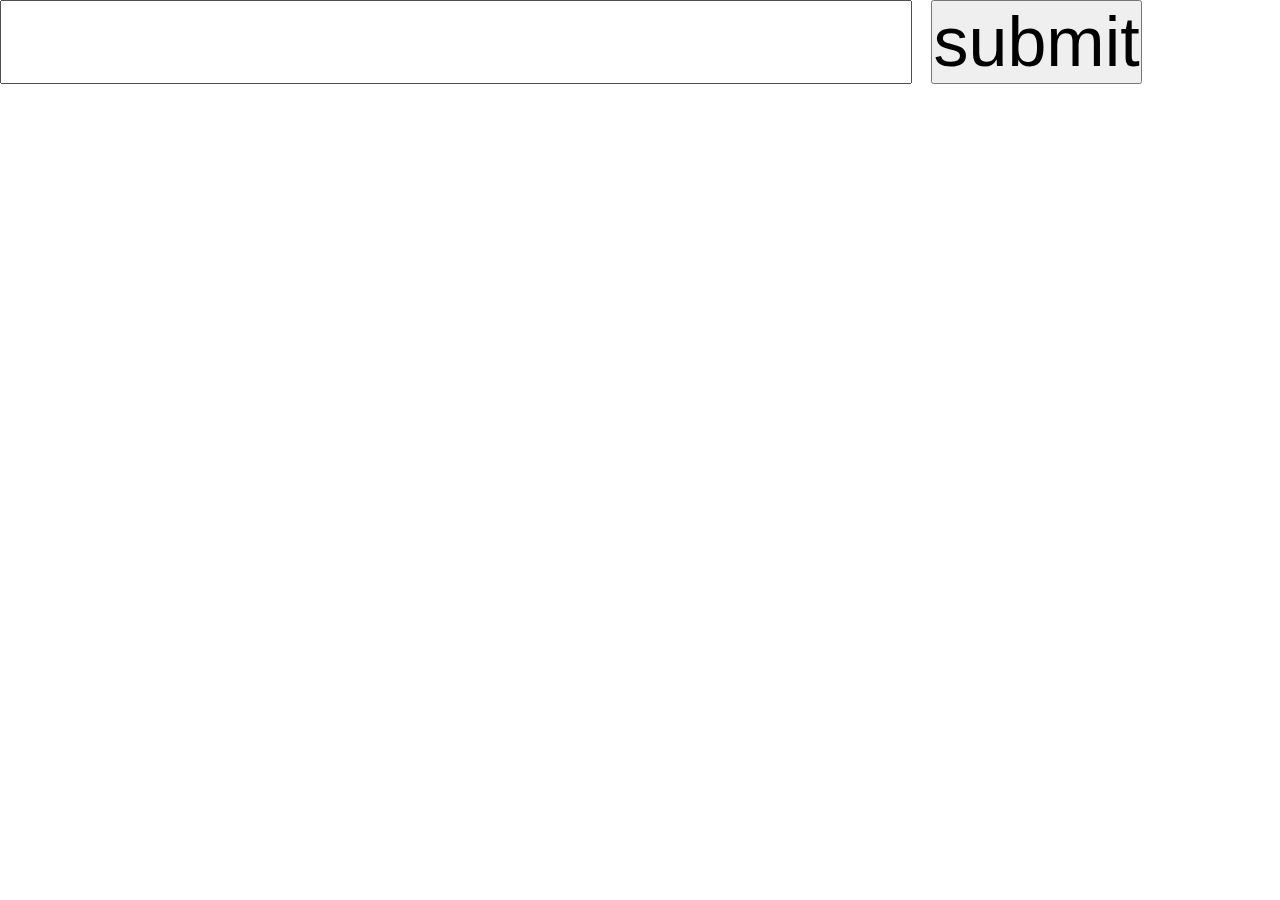
==== app/charPage/index.html @ 8d5e4f69 "Ajeitando layout" ====
<!DOCTYPE html>
<html lang="en">
<head>
    <meta charset="UTF-8">
    <meta http-equiv="X-UA-Compatible" content="IE=edge">
    <meta name="viewport" content="width=device-width, initial-scale=1.0">
    <title>Genshin Impact</title>
    <link rel="stylesheet" href="style.css">
</head>
<body>
    <input id="texto" type="text">
    <button id="botao" type="submit">submit</button>
    <img id="imagem">
    <script src="script.js"></script>
</body>
</html>
---- app/charPage/style.css ----
* {
    font-family: -apple-system, BlinkMacSystemFont, 'Segoe UI', Roboto, Oxygen, Ubuntu, Cantarell, 'Open Sans', 'Helvetica Neue', sans-serif;
    margin: 0;
    padding: 0;
    box-sizing: border-box;
    font-size: 70px;
}

html, body {
    width: 100%;
    height: 100%;
}

#imagem {
    width: 200px;
    height: auto;
}
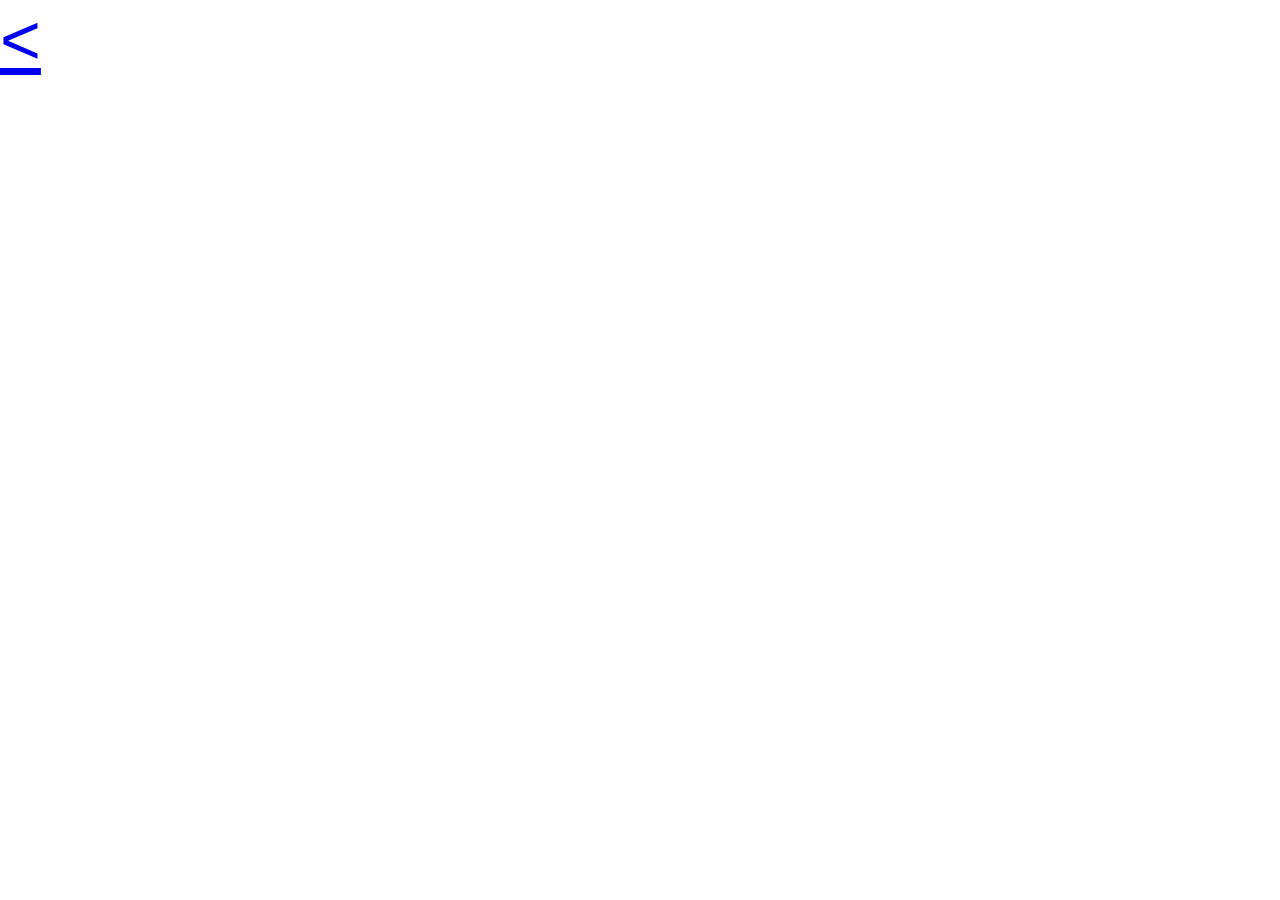
==== commit f125f330: "Progredindo com a página de personagem específico" ====
--- a/app/charPage/index.html
+++ b/app/charPage/index.html
@@ -6,11 +6,16 @@
     <meta name="viewport" content="width=device-width, initial-scale=1.0">
     <title>Genshin Impact</title>
     <link rel="stylesheet" href="style.css">
+    <script src="script.js" type="module"></script>
 </head>
 <body>
-    <input id="texto" type="text">
-    <button id="botao" type="submit">submit</button>
-    <img id="imagem">
-    <script src="script.js"></script>
+    <header>
+        <a href="../main/index.html"><</a>
+    </header>
+    <main>
+        <img id="card">
+        <h1 id="nameTitle"></h1>
+        <p id="description"></p>
+    </main>
 </body>
 </html>--- a/app/charPage/style.css
+++ b/app/charPage/style.css
@@ -11,7 +11,7 @@
     height: 100%;
 }
 
-#imagem {
+#card {
     width: 200px;
     height: auto;
 }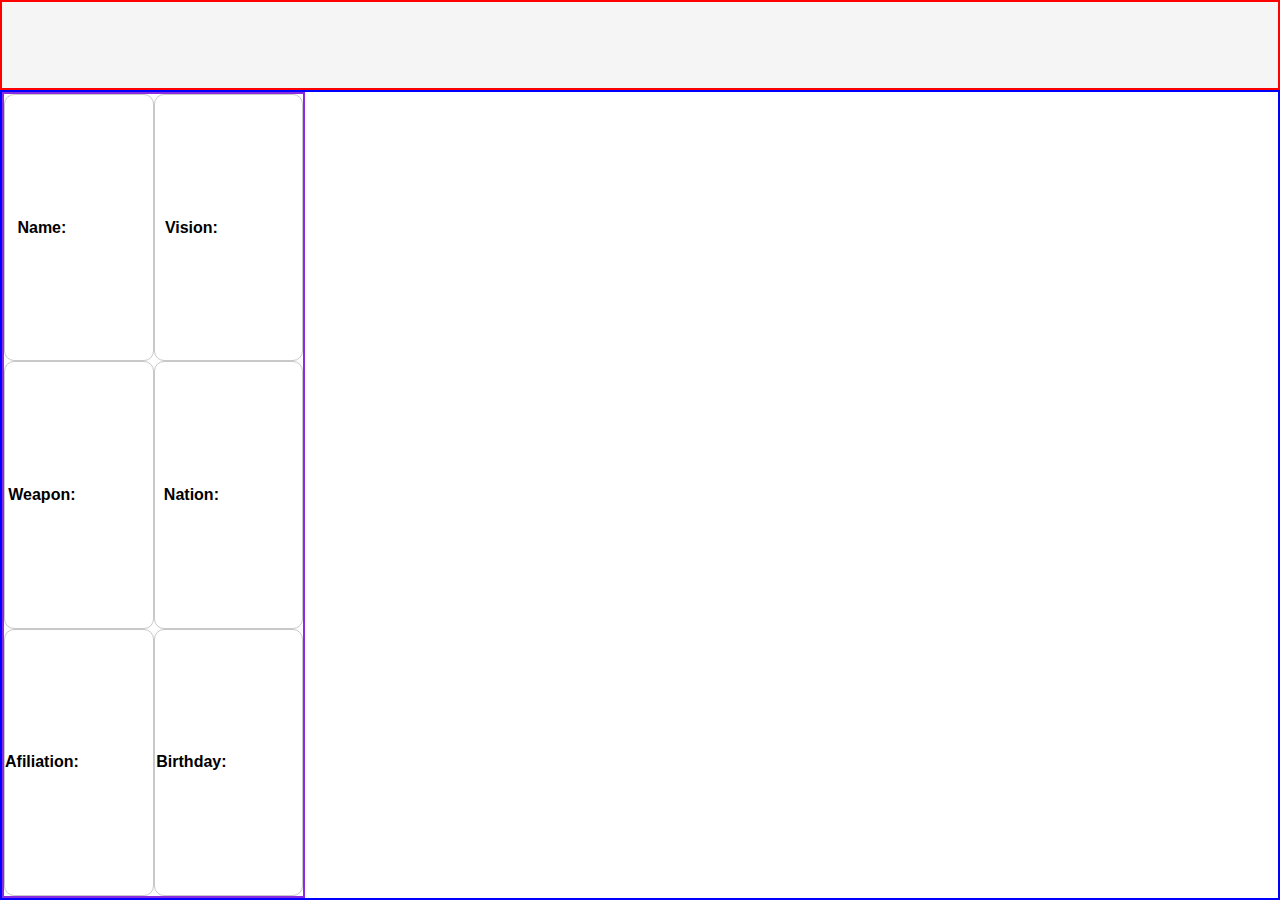
==== commit c2902466: "Progredindo na charPage" ====
--- a/app/charPage/index.html
+++ b/app/charPage/index.html
@@ -6,16 +6,45 @@
     <meta name="viewport" content="width=device-width, initial-scale=1.0">
     <title>Genshin Impact</title>
     <link rel="stylesheet" href="style.css">
+    <link rel='stylesheet' href='https://cdn-uicons.flaticon.com/uicons-bold-rounded/css/uicons-bold-rounded.css'>
+    <link rel='stylesheet' href='https://cdn-uicons.flaticon.com/uicons-regular-rounded/css/uicons-regular-rounded.css'>
     <script src="script.js" type="module"></script>
 </head>
 <body>
     <header>
-        <a href="../main/index.html"><</a>
+        <!-- <a href="../main/index.html"><</a> -->
+        <button id="returntoMain"> <i class="fi fi-rr-arrow-small-left"></i> </button>
+        <label id="nameTitle"></label>
     </header>
     <main>
-        <img id="card">
-        <h1 id="nameTitle"></h1>
-        <p id="description"></p>
+        <img id="charImg">
+        <ul id="charProfile">
+            <li class="profileItem">
+                <label for="charName">Name: </label>
+                <p id="charName"></p>
+            </li>
+            <li class="profileItem">
+                <label for="charVision">Vision: </label>
+                <p id="charVision"></p>
+            </li>
+            <li class="profileItem">
+                <label for="charWeapon">Weapon: </label>
+                <p id="charWeapon"></p>
+            </li>
+            <li class="profileItem">
+                <label for="charNation">Nation: </label>
+                <p id="charNation"></p>
+            </li>
+            <li class="profileItem">
+                <label for="charAffiliation">Afiliation: </label>
+                <p id="charAffiliation"></p>
+            </li>
+            <li class="profileItem">
+                <label for="charBirthday">Birthday: </label>
+                <p id="charBirthday"></p>
+            </li>  
+        </ul>
+        <p id="charDescription"></p>
     </main>
 </body>
 </html>--- a/app/charPage/style.css
+++ b/app/charPage/style.css
@@ -3,7 +3,6 @@
     margin: 0;
     padding: 0;
     box-sizing: border-box;
-    font-size: 70px;
 }
 
 html, body {
@@ -11,7 +10,63 @@
     height: 100%;
 }
 
-#card {
-    width: 200px;
-    height: auto;
-}+header {
+    display: flex;
+    align-items: center;
+    border: 2px solid red;
+    height: 10%;
+    background-color: rgb(245, 245, 245);
+    /* font-weight: 300; */
+}
+
+header > button {
+    font-size: 2.5em;
+    border: 0;
+    background-color: transparent;
+    width: 10%;
+    height: 100%;
+}
+
+header > label {
+    margin-left: auto;
+    margin-right: auto;
+    font-size: 1.5em;
+    font-weight: 450;
+}
+
+main {
+    height: 90%;
+    border: 2px solid blue;
+    overflow: auto;
+    display: flex;
+    flex-wrap: wrap;
+}
+
+#charImg {
+    height: 50vh;
+    width: auto;
+    background-color: coral;
+}
+
+#charProfile {
+    display: grid;
+    grid-template-columns: repeat(2, 1fr);
+    grid-template-rows: repeat(3, 1fr);
+    text-align: center;
+    align-items: center;
+    border: 2px solid blueviolet;
+}
+
+.profileItem {
+    width: 100%;
+    height: 100%;
+    align-items: center;
+    display: grid;
+    grid-template-columns: 1fr 1fr;
+    border: 1px solid rgb(200, 200, 200);
+    border-radius: 10px;
+}
+
+.profileItem > label {
+    font-weight: bold;
+}
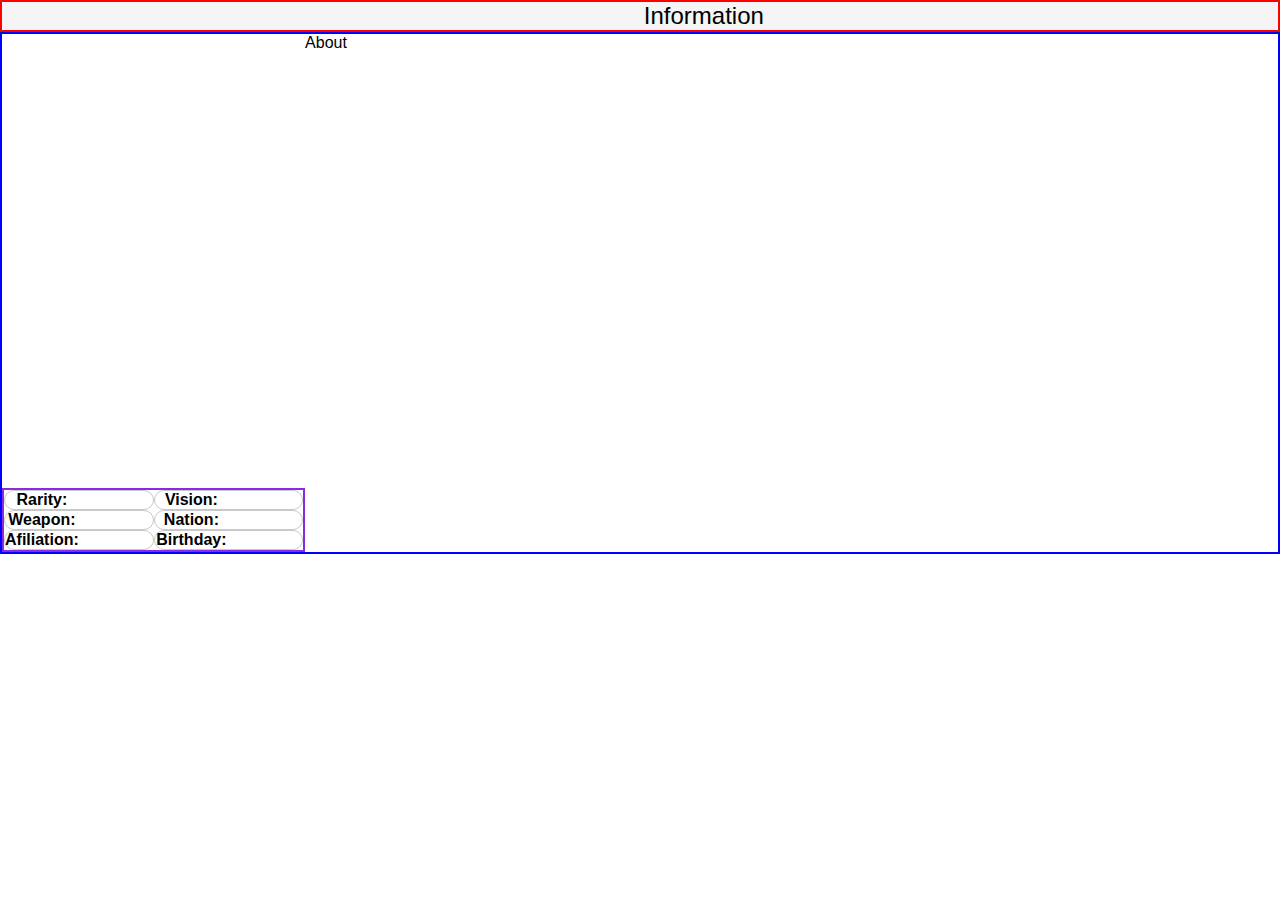
==== commit 69af5b3a: "Iniciando sistema drag and drop" ====
--- a/app/charPage/index.html
+++ b/app/charPage/index.html
@@ -1,50 +1,61 @@
 <!DOCTYPE html>
 <html lang="en">
-<head>
-    <meta charset="UTF-8">
-    <meta http-equiv="X-UA-Compatible" content="IE=edge">
-    <meta name="viewport" content="width=device-width, initial-scale=1.0">
-    <title>Genshin Impact</title>
-    <link rel="stylesheet" href="style.css">
-    <link rel='stylesheet' href='https://cdn-uicons.flaticon.com/uicons-bold-rounded/css/uicons-bold-rounded.css'>
-    <link rel='stylesheet' href='https://cdn-uicons.flaticon.com/uicons-regular-rounded/css/uicons-regular-rounded.css'>
-    <script src="script.js" type="module"></script>
-</head>
-<body>
-    <header>
-        <!-- <a href="../main/index.html"><</a> -->
-        <button id="returntoMain"> <i class="fi fi-rr-arrow-small-left"></i> </button>
-        <label id="nameTitle"></label>
-    </header>
-    <main>
-        <img id="charImg">
-        <ul id="charProfile">
-            <li class="profileItem">
-                <label for="charName">Name: </label>
-                <p id="charName"></p>
-            </li>
-            <li class="profileItem">
-                <label for="charVision">Vision: </label>
-                <p id="charVision"></p>
-            </li>
-            <li class="profileItem">
-                <label for="charWeapon">Weapon: </label>
-                <p id="charWeapon"></p>
-            </li>
-            <li class="profileItem">
-                <label for="charNation">Nation: </label>
-                <p id="charNation"></p>
-            </li>
-            <li class="profileItem">
-                <label for="charAffiliation">Afiliation: </label>
-                <p id="charAffiliation"></p>
-            </li>
-            <li class="profileItem">
-                <label for="charBirthday">Birthday: </label>
-                <p id="charBirthday"></p>
-            </li>  
-        </ul>
-        <p id="charDescription"></p>
-    </main>
-</body>
+    <head>
+        <meta charset="UTF-8">
+        <meta http-equiv="X-UA-Compatible" content="IE=edge">
+        <meta name="viewport" content="width=device-width, initial-scale=1.0">
+        <title>Genshin Impact</title>
+        <link rel="stylesheet" href="style.css">
+        <link rel='stylesheet' href='https://cdn-uicons.flaticon.com/uicons-regular-rounded/css/uicons-regular-rounded.css'>
+        <link rel='stylesheet' href='https://cdn-uicons.flaticon.com/uicons-bold-rounded/css/uicons-bold-rounded.css'>
+        <link rel='stylesheet' href='https://cdn-uicons.flaticon.com/uicons-solid-rounded/css/uicons-solid-rounded.css'>
+        <link href="https://fonts.googleapis.com/css2?family=Nunito&display=swap" rel="stylesheet">
+    </head>
+    <body>
+        <div id="centralPage">
+            <header>
+                <button id="returntoMain"> <i class="fi fi-rr-arrow-small-left"></i> </button>
+                <label id="nameTitle">Information</label>
+            </header>
+            <main>
+                <div class="profileContainer">
+                    <img id="charImg">
+                    <ul id="charProfile">
+                        <li class="profileItem">
+                            <label for="charRarity">Rarity: </label>
+                            <div id="charRarity"></div>
+                        </li>
+                        <li class="profileItem">
+                            <label for="charVision">Vision: </label>
+                            <p id="charVision"></p>
+                        </li>
+                        <li class="profileItem">
+                            <label for="charWeapon">Weapon: </label>
+                            <p id="charWeapon"></p>
+                        </li>
+                        <li class="profileItem">
+                            <label for="charNation">Nation: </label>
+                            <p id="charNation"></p>
+                        </li>
+                        <li class="profileItem">
+                            <label for="charAffiliation">Afiliation: </label>
+                            <p id="charAffiliation"></p>
+                        </li>
+                        <li class="profileItem">
+                            <label for="charBirthday">Birthday: </label>
+                            <p id="charBirthday"></p>
+                        </li>  
+                    </ul>
+                </div>
+                <div class="descriptionContainer">
+                    <label>About</label>
+                    <div>
+                        <label></label>
+                        <p id="charDescription"></p>
+                    </div>
+                </div>
+            </main>
+        </div>
+        <script src="script.js"></script>
+    </body>
 </html>